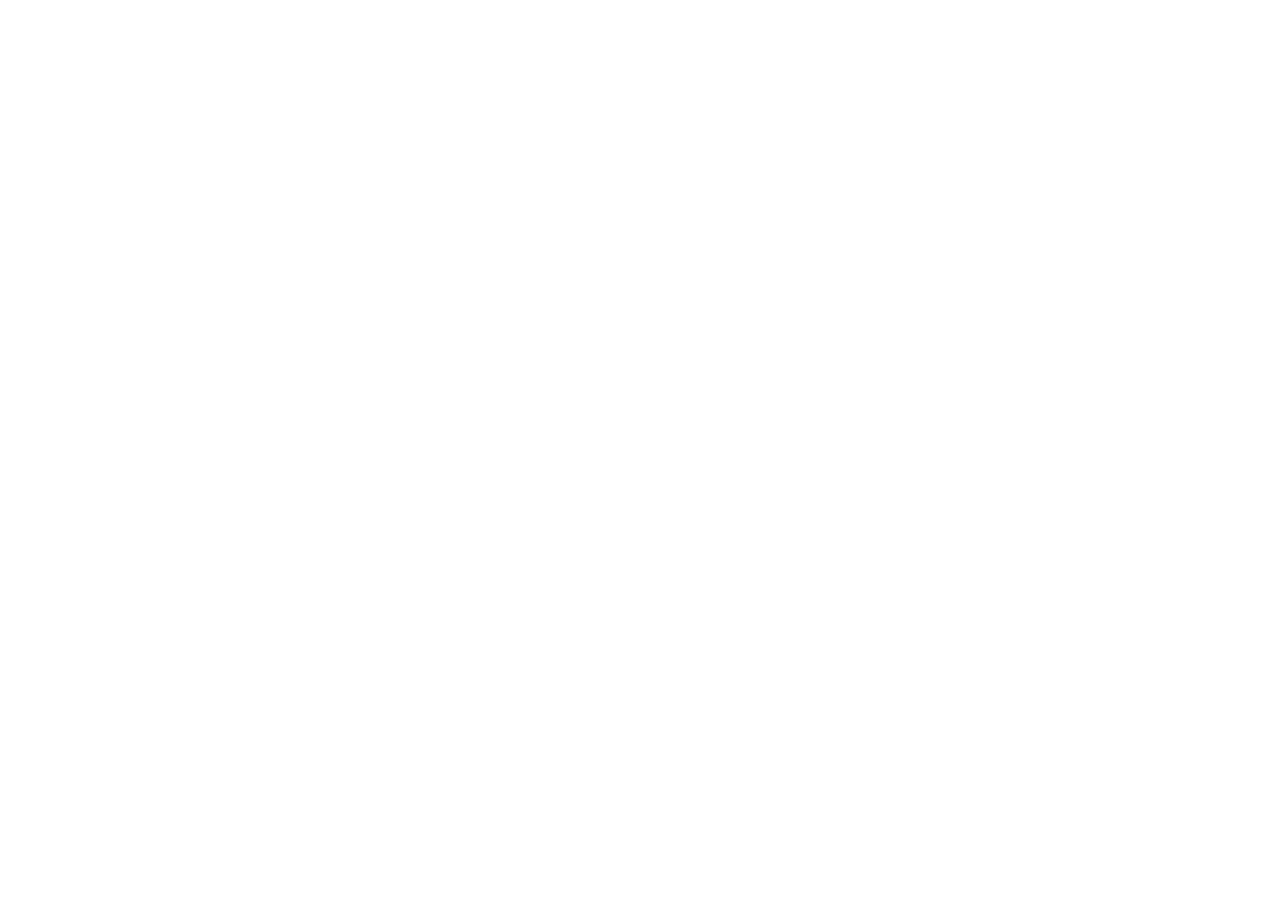
==== index.html @ d9ab2dc6 "Se sube el proyecto al repositorio" ====
<!DOCTYPE html>
<html lang="en">
<head>
    <meta charset="UTF-8">
    <meta name="viewport" content="width=device-width, initial-scale=1.0">
    <title>SeniCheck</title>
    <link href="https://cdn.jsdelivr.net/npm/bootstrap@5.3.3/dist/css/bootstrap.min.css" rel="stylesheet" integrity="sha384-QWTKZyjpPEjISv5WaRU9OFeRpok6YctnYmDr5pNlyT2bRjXh0JMhjY6hW+ALEwIH" crossorigin="anonymous">
</head>
<body>

</body>

<script src="https://cdn.jsdelivr.net/npm/@popperjs/core@2.11.8/dist/umd/popper.min.js" integrity="sha384-I7E8VVD/ismYTF4hNIPjVp/Zjvgyol6VFvRkX/vR+Vc4jQkC+hVqc2pM8ODewa9r" crossorigin="anonymous"></script>
<script src="https://cdn.jsdelivr.net/npm/bootstrap@5.3.3/dist/js/bootstrap.min.js" integrity="sha384-0pUGZvbkm6XF6gxjEnlmuGrJXVbNuzT9qBBavbLwCsOGabYfZo0T0to5eqruptLy" crossorigin="anonymous"></script>

</html>
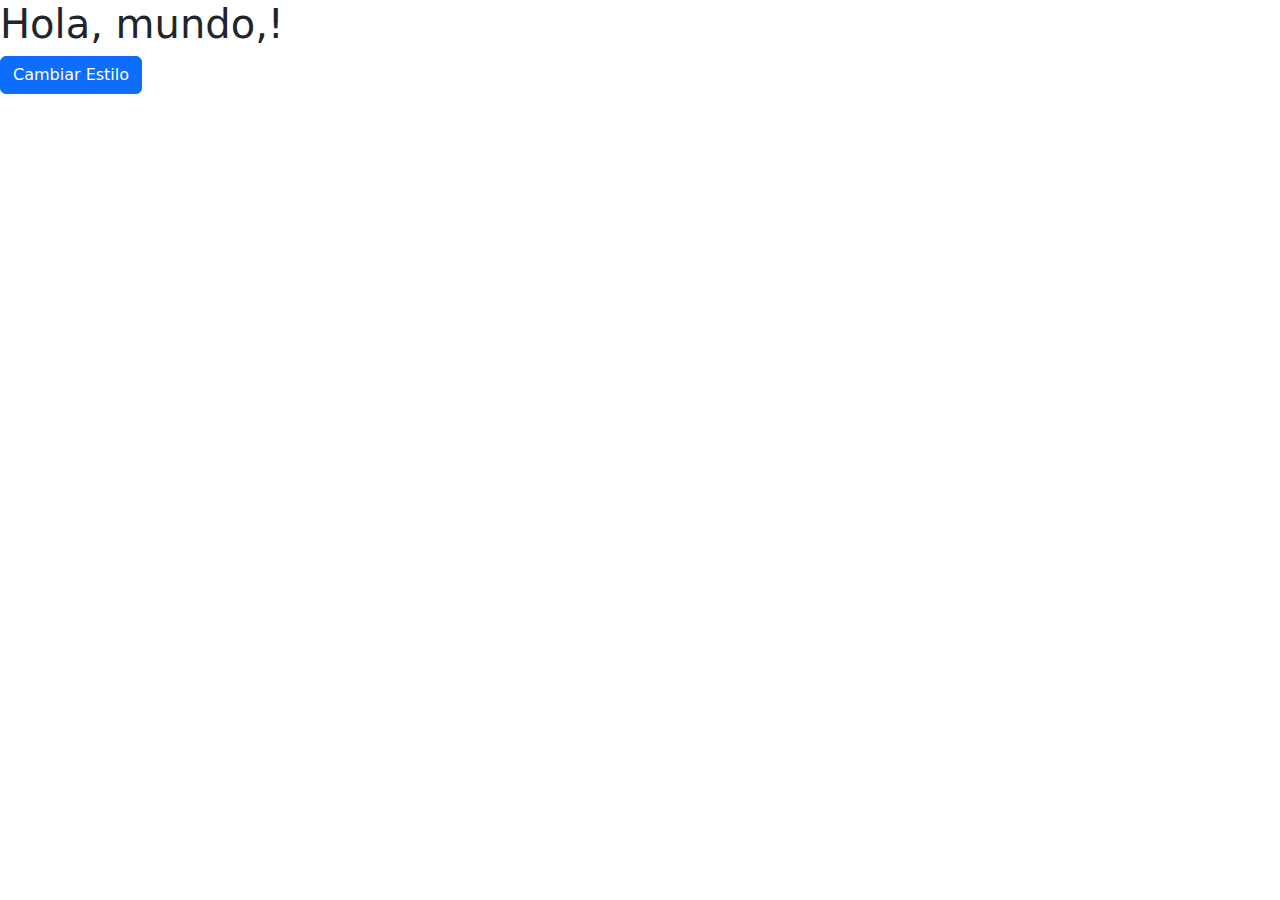
==== commit dd9e07db: "Se crea la estructura de carpetas deñ proyecto" ====
--- a/index.html
+++ b/index.html
@@ -4,13 +4,23 @@
     <meta charset="UTF-8">
     <meta name="viewport" content="width=device-width, initial-scale=1.0">
     <title>SeniCheck</title>
+    <link rel="stylesheet" href="css/Styles.css">
     <link href="https://cdn.jsdelivr.net/npm/bootstrap@5.3.3/dist/css/bootstrap.min.css" rel="stylesheet" integrity="sha384-QWTKZyjpPEjISv5WaRU9OFeRpok6YctnYmDr5pNlyT2bRjXh0JMhjY6hW+ALEwIH" crossorigin="anonymous">
 </head>
 <body>
+    
+    <div class="container"></div>
+        <h1 id="mi-titulo">Hola, mundo,!</h1>
+        <button id="cambiar-estilo" class="btn btn-primary">Cambiar Estilo</button>
+    </div>
 
+    <script src="js/Controler/Controler.js"></script>
+    <script src="js/Model/Model.js"></script>
+    <script src="js/View/View.js"></script>
+
+    <script src="https://cdn.jsdelivr.net/npm/@popperjs/core@2.11.8/dist/umd/popper.min.js" integrity="sha384-I7E8VVD/ismYTF4hNIPjVp/Zjvgyol6VFvRkX/vR+Vc4jQkC+hVqc2pM8ODewa9r" crossorigin="anonymous"></script>
+    <script src="https://cdn.jsdelivr.net/npm/bootstrap@5.3.3/dist/js/bootstrap.min.js" integrity="sha384-0pUGZvbkm6XF6gxjEnlmuGrJXVbNuzT9qBBavbLwCsOGabYfZo0T0to5eqruptLy" crossorigin="anonymous"></script>
+    
 </body>
 
-<script src="https://cdn.jsdelivr.net/npm/@popperjs/core@2.11.8/dist/umd/popper.min.js" integrity="sha384-I7E8VVD/ismYTF4hNIPjVp/Zjvgyol6VFvRkX/vR+Vc4jQkC+hVqc2pM8ODewa9r" crossorigin="anonymous"></script>
-<script src="https://cdn.jsdelivr.net/npm/bootstrap@5.3.3/dist/js/bootstrap.min.js" integrity="sha384-0pUGZvbkm6XF6gxjEnlmuGrJXVbNuzT9qBBavbLwCsOGabYfZo0T0to5eqruptLy" crossorigin="anonymous"></script>
-
 </html> 